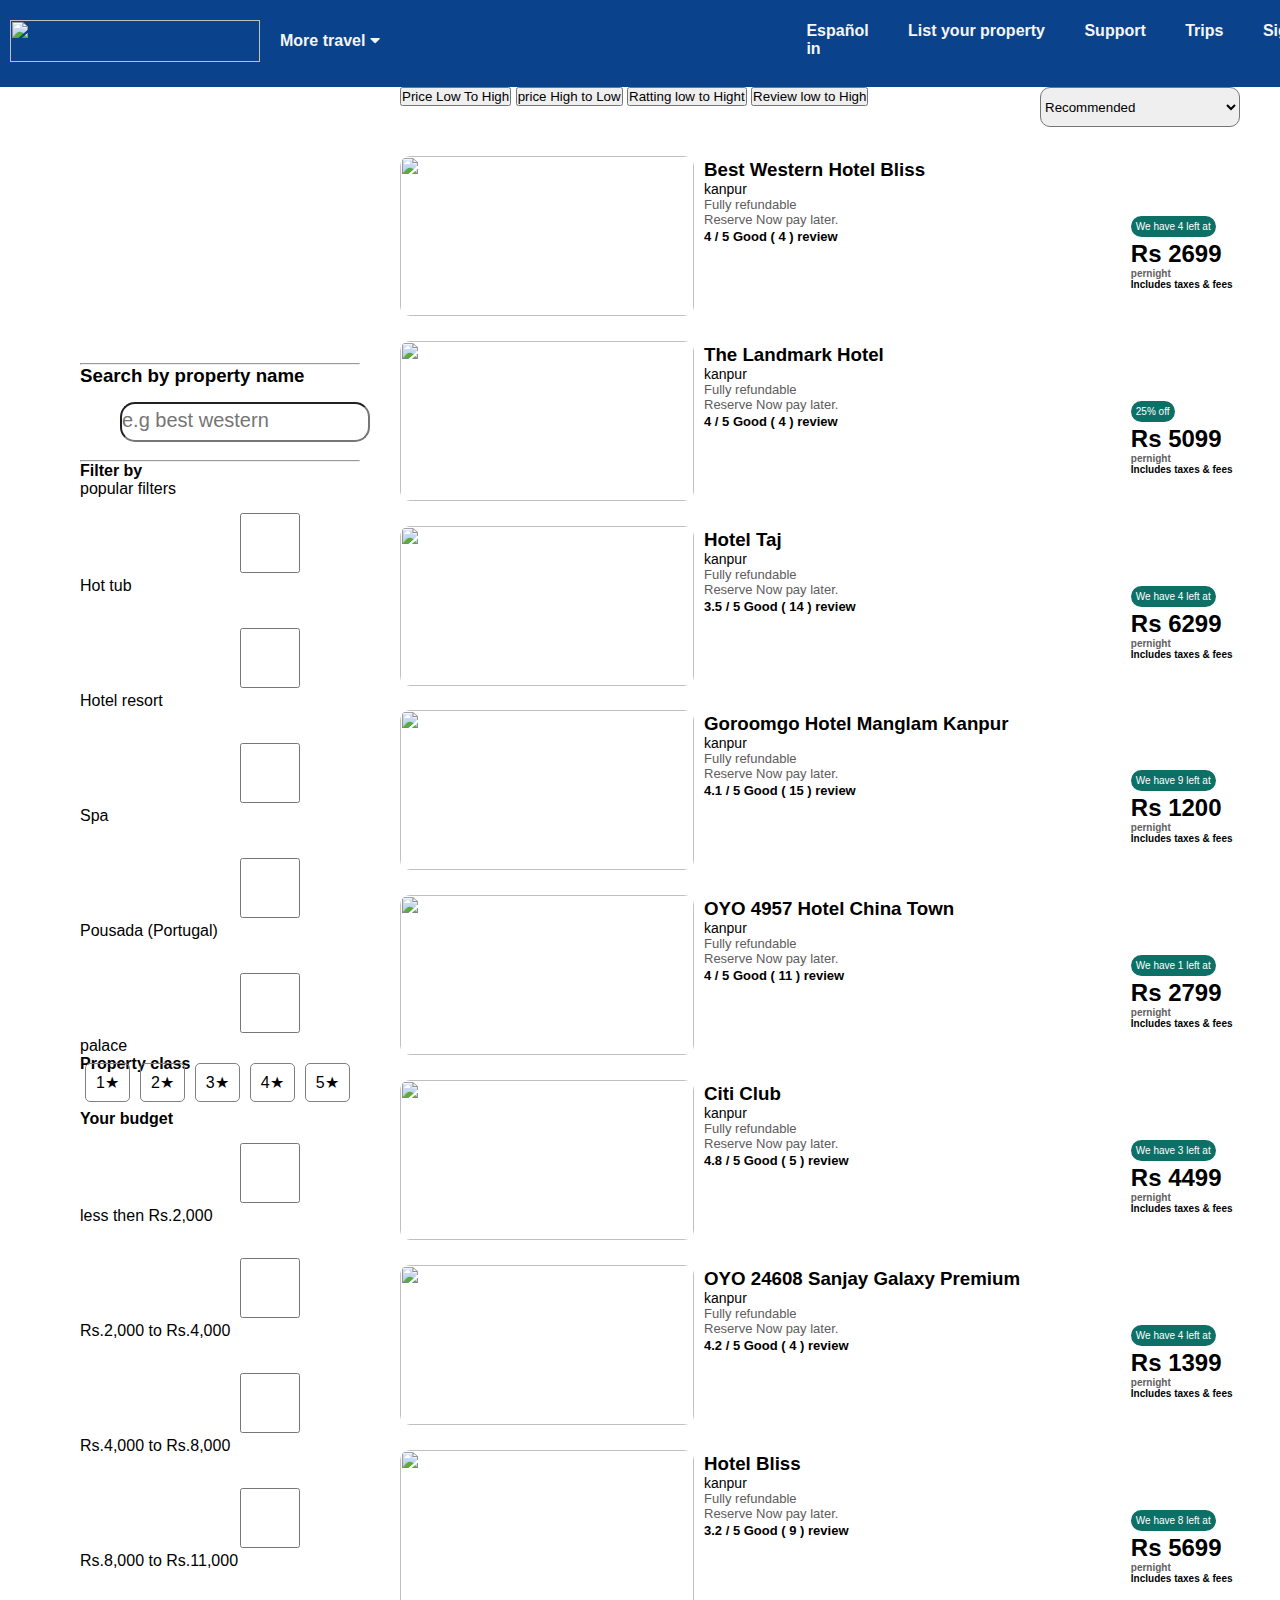
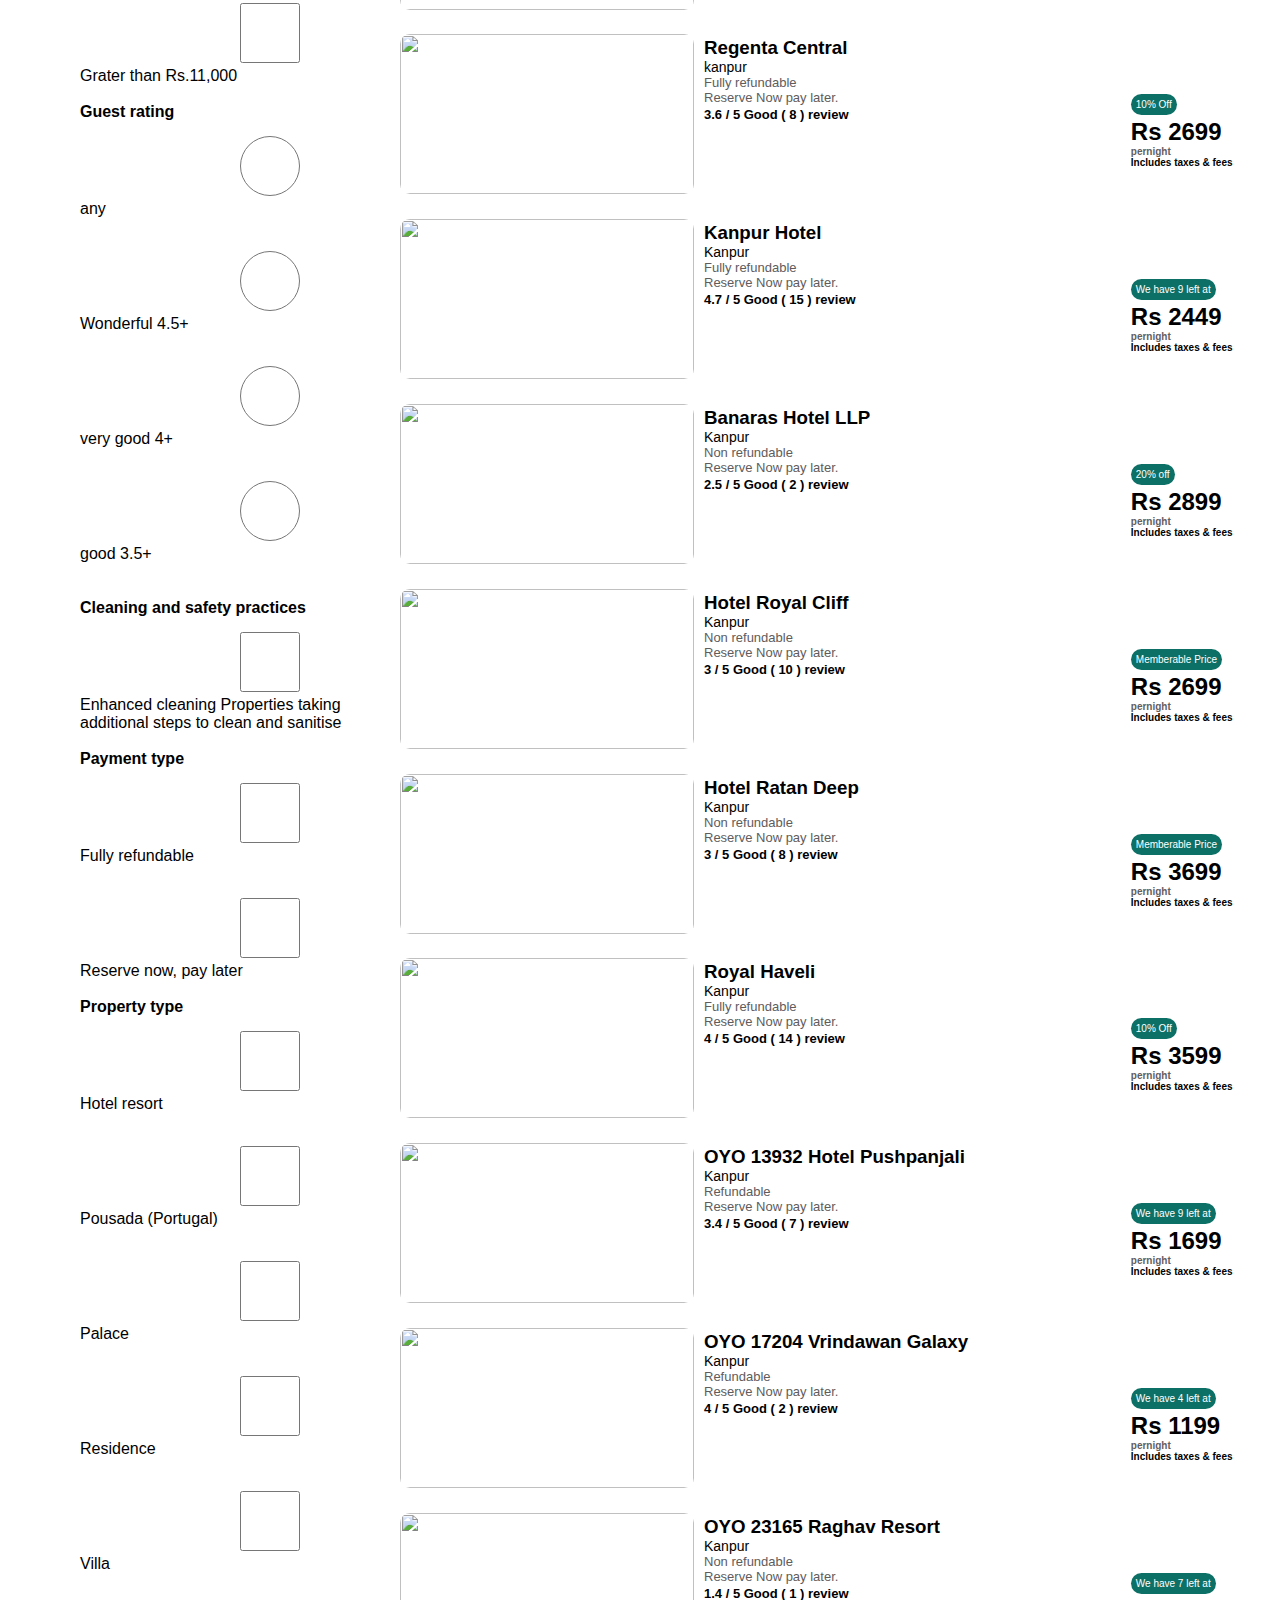
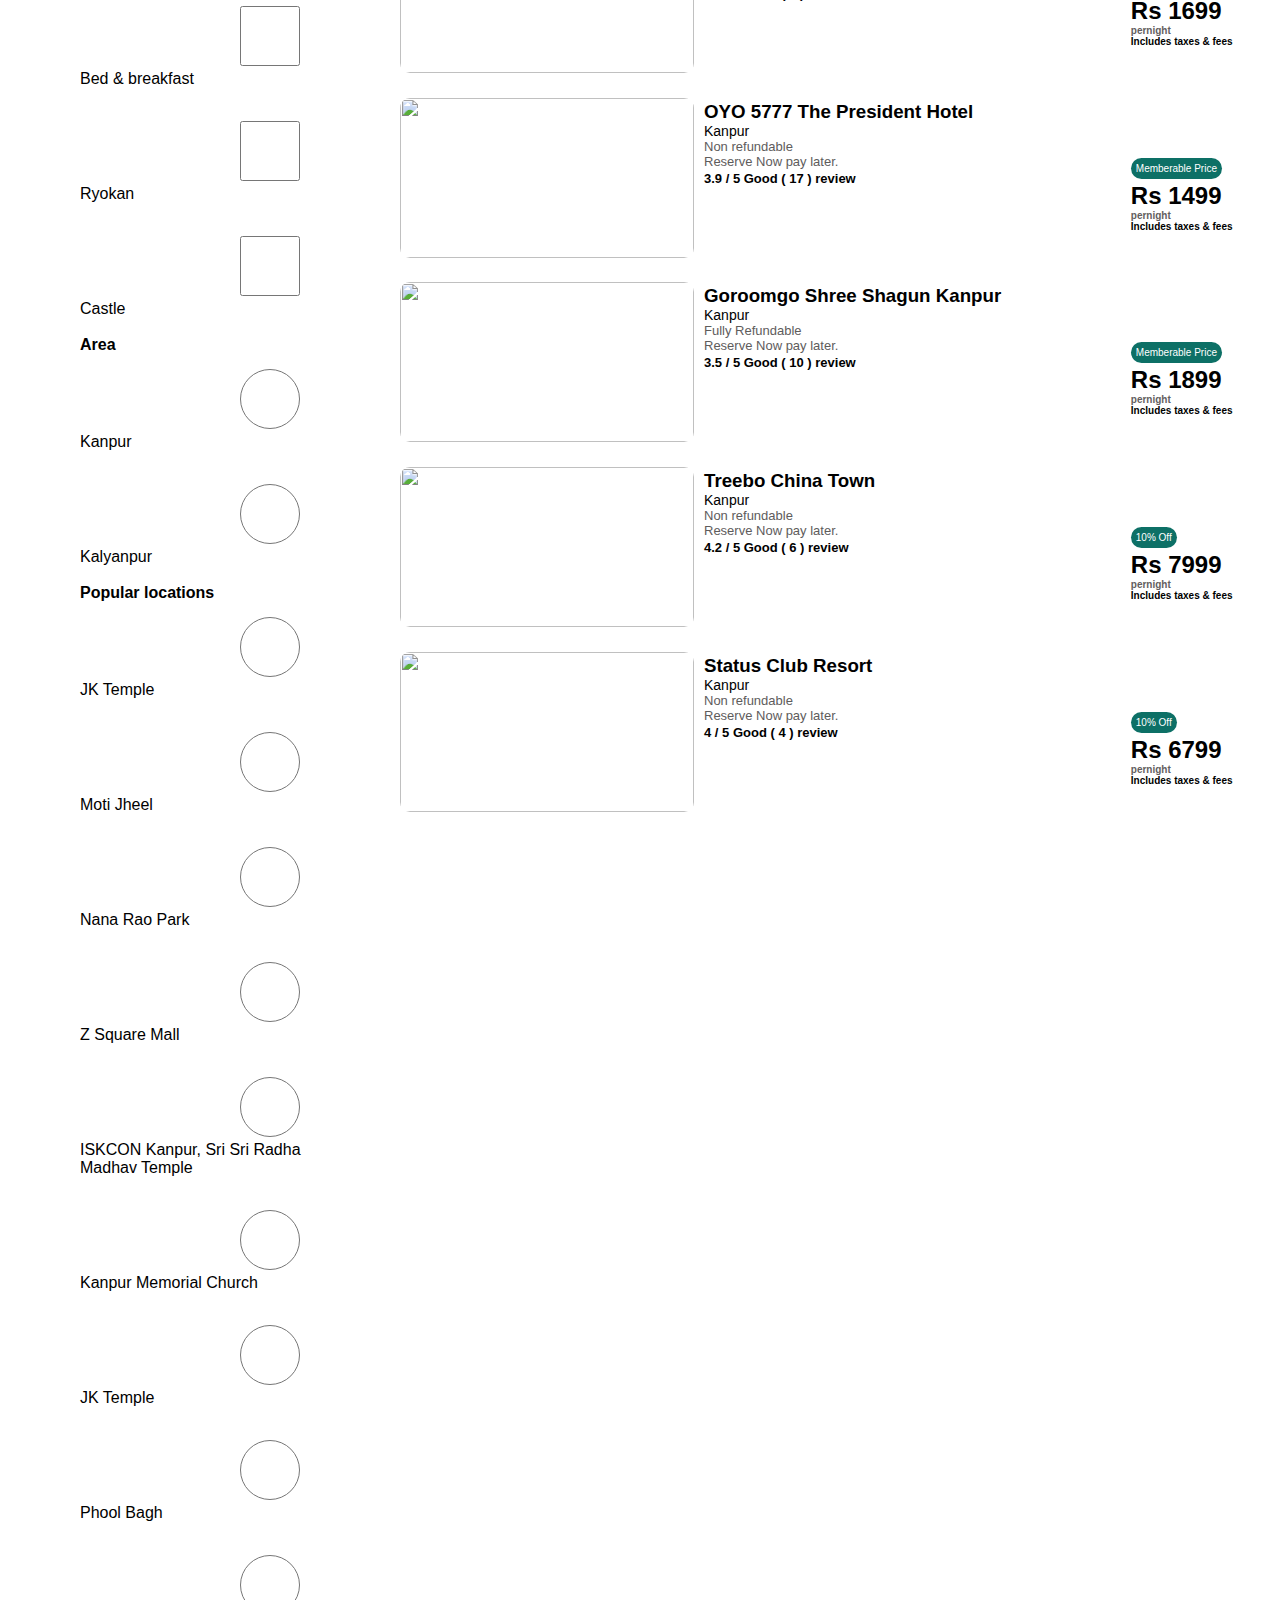
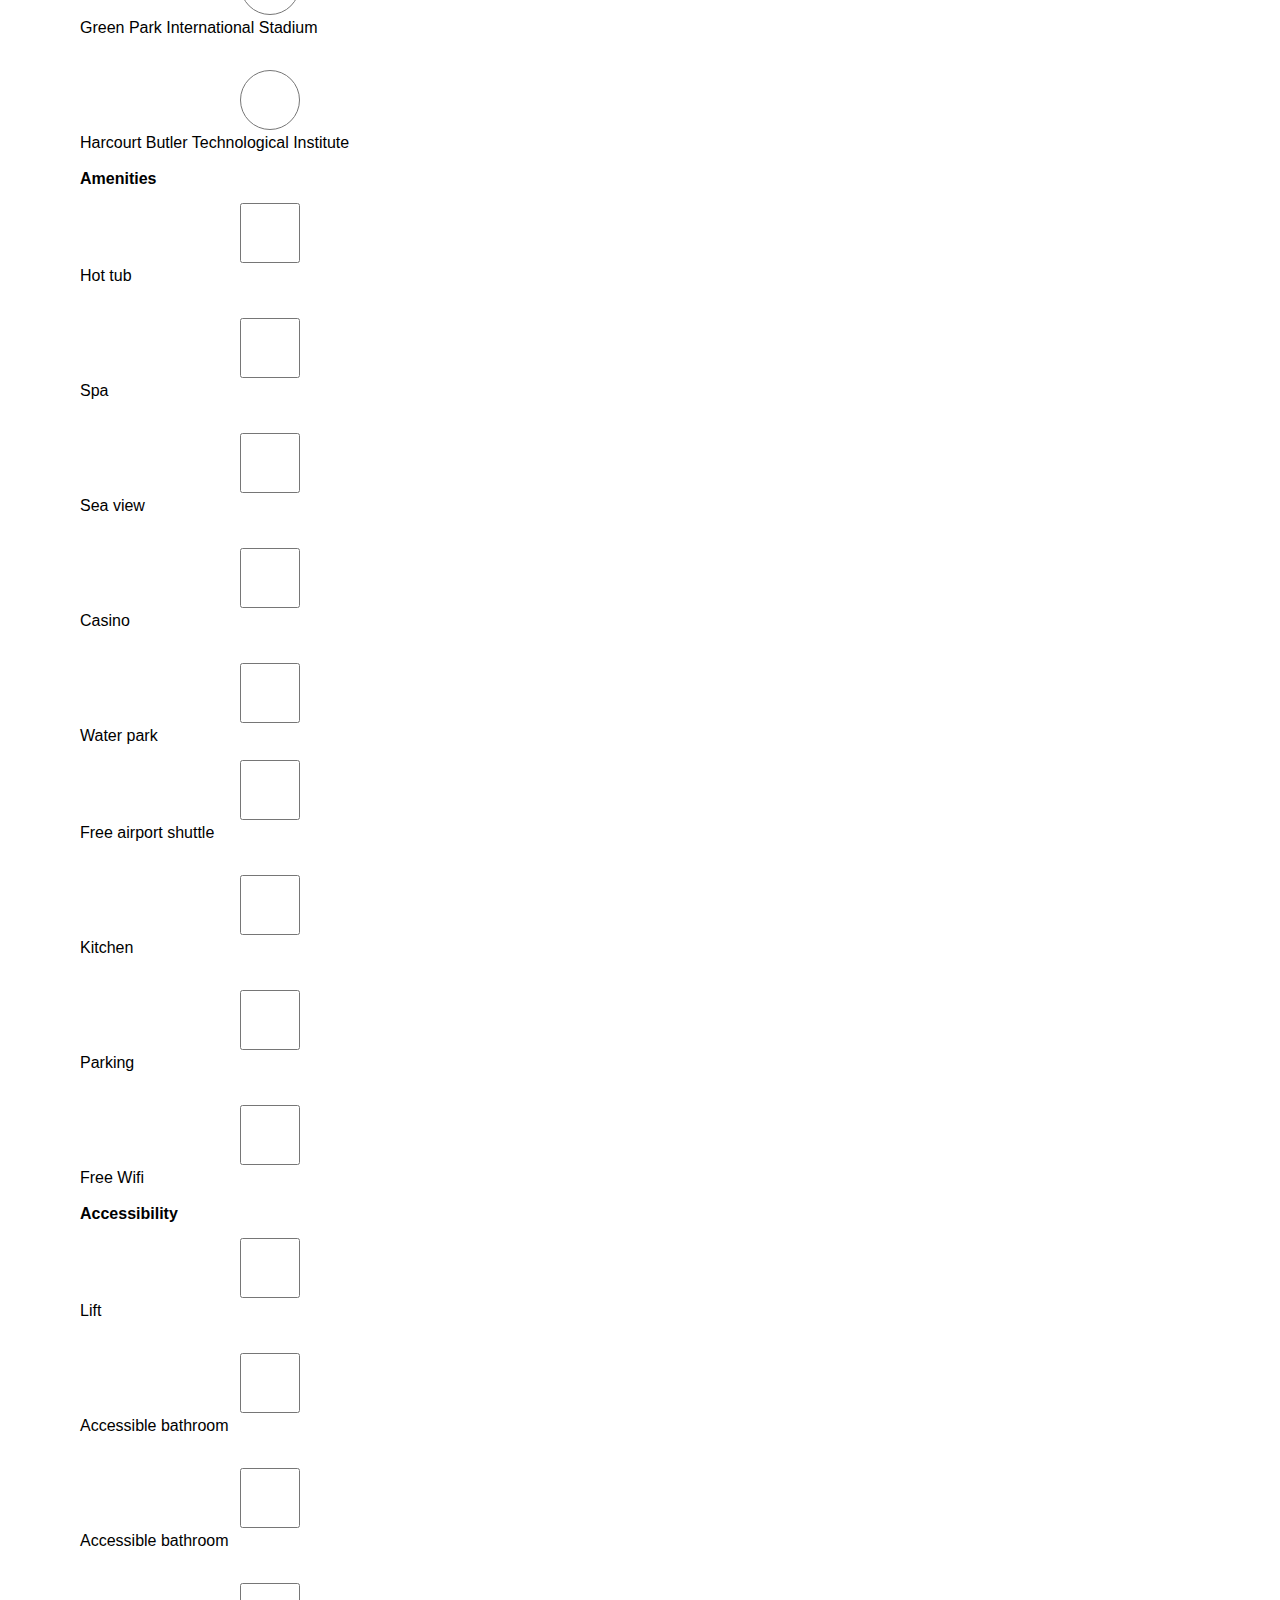
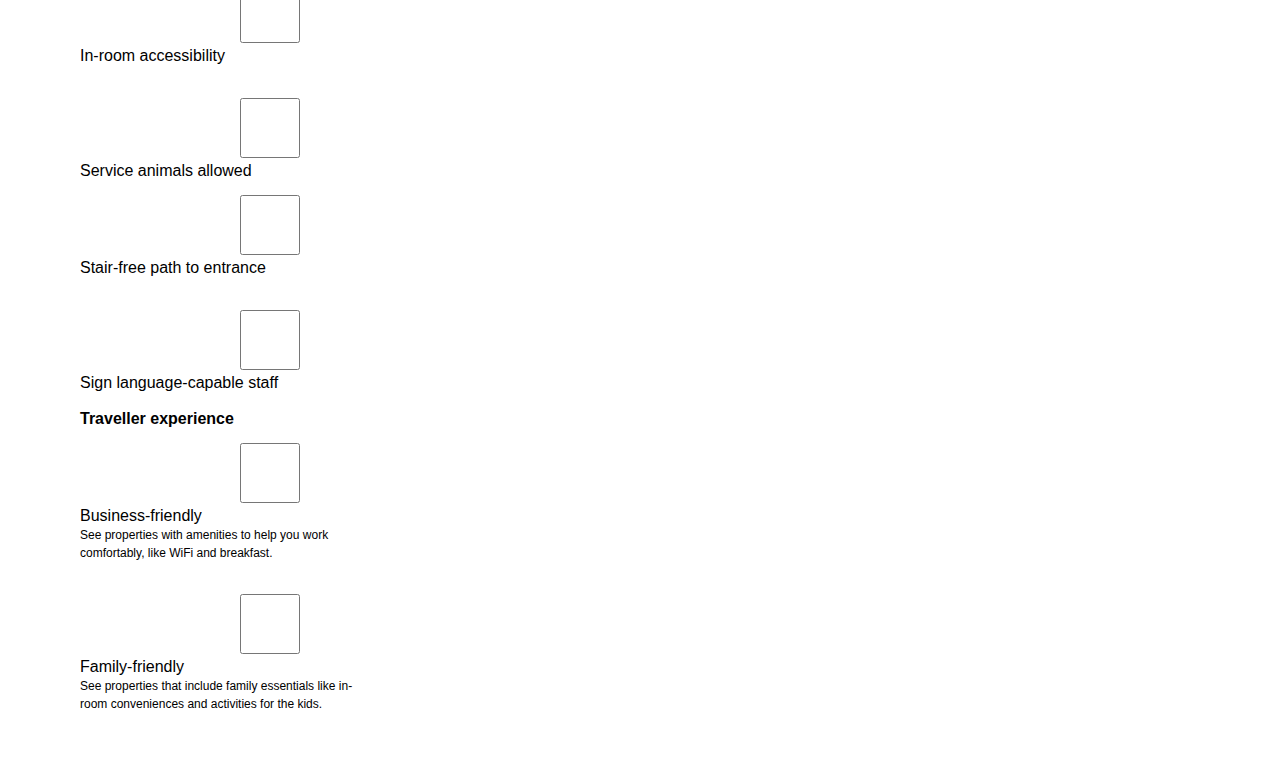
==== hotels.html @ e1386c5a "final" ====
<!DOCTYPE html>
<html lang="en">
<head>
    <meta charset="UTF-8">
    <meta http-equiv="X-UA-Compatible" content="IE=edge">
    <meta name="viewport" content="width=device-width, initial-scale=1.0">
    <title>Travelocity</title>
    <link rel="stylesheet" href="https://cdnjs.cloudflare.com/ajax/libs/font-awesome/5.15.4/css/all.min.css">
    <link rel="stylesheet" href="./styles/index.css">
    <link rel="stylesheet" href="/styles/hotels.css">
    <link rel="icon"
        href="https://yt3.ggpht.com/ytc/AKedOLR5Y-hChGH3WyXU_LtXt24yqEXn-lbZf4PVrjvhDR4=s900-c-k-c0x00ffffff-no-rj"
        type="image/x-icon">
</head>
<body>
                                <!-- --------nav section  starts------------ -->
<nav id="navbar">
    <div id="logo" class="logo-c">     
        <a href="/index.html"><img src="https://www.travelocity.com/_dms/header/logo.svg?locale=en_US&siteid=80001&2" alt="" id="logo-img"></a>
    </div>
    
    <div id="moreTravel">
        <a href=""><p>More travel <i class="fa fa-caret-down"></i></p></a>
    </div>

    <div id="menu-nav">
        <span>
            <a class="menu-bar" href="">Español</a>
            <a class="menu-bar" href="">List your property</a>
            <a class="menu-bar" href="">Support</a>
            <a class="menu-bar" href="">Trips</a>
            <a id="login-menu" class="menu-bar" href="">Sign in</a>
        </span>
    </div>
</nav>


<!-- -----------sign in starts------------- -->

<div id="login">
   <p><strong>Members can access discounts and special features</strong></p>
   <a href="/signIn.html"><button>Sign in</button></a>
   <a id="freeAc" href="/signUp.html">Create a free account</a>

   <hr style="margin: 30px 0px 10px 0px;">

   <a href="">Feedback</a>
</div>

<!-- --------------sign in ends--------------- -->



                                <!-- -----------nav section ends--------------->

        <div id="container-main-div">
            <div id="first-side">
                <div class="class-map">
                    <!-- <img id="map-image"src="https://i0.wp.com/cssscript.com/wp-content/uploads/2018/03/Simple-Location-Picker.png?fit=561%2C421&ssl=1"><br> -->
                    <!-- <a id="map-loction-id" href="https://">view in a map</a> -->
                </div><br><br>
                <hr>
                <h3>Search by property name</h3>
                <input type="surch" id="surch-box-id" placeholder="e.g best western">
                <br>
                <br>
                <hr>
                <h4>Filter by</h4>
                <p>popular filters</p>
                <form action="" id="filter-by-form-1">
                    <input type="checkbox" name="" id=""><label>Hot tub</label><br><br>
                    <input type="checkbox" name="" id=""><label>Hotel resort</label><br><br>
                    <input type="checkbox" name="" id=""><label>Spa</label><br><br>
                    <input type="checkbox" name="" id=""><label>Pousada (Portugal)</label><br><br>
                    <input type="checkbox" name="" id=""><label>palace</label><br>
                </form>
                <h4>Property class</h4>
                <div>
                    <span class="class-property">1&#9733;</span><span class="class-property">2&#9733;</span><span
                        class="class-property">3&#9733;</span><span class="class-property">4&#9733;</span><span
                        class="class-property">5&#9733;</span>
                </div>
                <br>
                <h4>Your budget</h4>
                <form action="" id="filter-by-form-2">
                    <input type="checkbox" name="" id=""><label>less then Rs.2,000</label><br><br>
                    <input type="checkbox" name="" id=""><label>Rs.2,000 to Rs.4,000</label><br><br>
                    <input type="checkbox" name="" id=""><label>Rs.4,000 to Rs.8,000</label><br><br>
                    <input type="checkbox" name="" id=""><label>Rs.8,000 to Rs.11,000</label><br><br>
                    <input type="checkbox" name="" id=""><label>Grater than Rs.11,000</label><br>
                </form>
                <br>
                <h4>Guest rating</h4>
                <form action="" id="filter-by-form-3">
                    <input type="radio" name="" id=""><label>any</label><br><br>
                    <input type="radio" name="" id=""><label>Wonderful 4.5+</label><br><br>
                    <input type="radio" name="" id=""><label>very good 4+</label><br><br>
                    <input type="radio" name="" id=""><label>good 3.5+</label><br><br>
    
                </form>
                <br>
                <h4>Cleaning and safety practices</h4>
                <input type="checkbox" name="" id=""><label>Enhanced cleaning
                    Properties taking additional steps to clean and sanitise</label><br><br>
    
                <h4>Payment type</h4>
    
                <form action="" id="filter-by-form-4">
                    <input type="checkbox" name="" id=""><label>Fully refundable</label><br><br>
                    <input type="checkbox" name="" id=""><label>Reserve now, pay later</label><br><br>
                </form>
    
                <h4>Property type</h4>
                <form action="" id="filter-by-form-5">
                    <input type="checkbox" name="" id=""><label>Hotel resort</label><br><br>
                    <input type="checkbox" name="" id=""><label>Pousada (Portugal)</label><br><br>
                    <input type="checkbox" name="" id=""><label>Palace</label><br><br>
                    <input type="checkbox" name="" id=""><label> Residence</label><br><br>
                    <input type="checkbox" name="" id=""><label>Villa</label><br><br>
                    <input type="checkbox" name="" id=""><label>Bed & breakfast</label><br><br>
                    <input type="checkbox" name="" id=""><label>Ryokan</label><br><br>
                    <input type="checkbox" name="" id=""><label>Castle</label><br>
                </form>
                <br>
    
                <h4>Area</h4>
                <form action="" id="filter-by-form-6">
                    <input type="radio" name="" id=""><label>Kanpur</label><br><br>
                    <input type="radio" name="" id=""><label>Kalyanpur</label><br><br>
                </form>
    
                <h4>Popular locations</h4>
                <form action="" id="filter-by-form-7">
                    <input type="radio" name="" id=""><label>JK Temple</label><br><br>
                    <input type="radio" name="" id=""><label>Moti Jheel</label><br><br>
                    <input type="radio" name="" id=""><label>Nana Rao Park</label><br><br>
                    <input type="radio" name="" id=""><label>Z Square Mall</label><br><br>
                    <input type="radio" name="" id=""><label>ISKCON Kanpur, Sri Sri Radha Madhav Temple</label><br><br>
                    <input type="radio" name="" id=""><label>Kanpur Memorial Church</label><br><br>
                    <input type="radio" name="" id=""><label>JK Temple</label><br><br>
                    <input type="radio" name="" id=""><label>Phool Bagh</label><br><br>
                    <input type="radio" name="" id=""><label>Green Park International Stadium</label><br><br>
                    <input type="radio" name="" id=""><label>Harcourt Butler Technological Institute</label><br><br>
                </form>
                <h4>Amenities</h4>
                <form action="" id="filter-by-form-8">
                    <input type="checkbox" name="" id=""><label>Hot tub</label><br><br>
                    <input type="checkbox" name="" id=""><label>Spa</label><br><br>
                    <input type="checkbox" name="" id=""><label>Sea view</label><br><br>
    
                    <input type="checkbox" name="" id=""><label>Casino</label><br><br>
                    <input type="checkbox" name="" id=""><label>Water park</label><br>
                    <input type="checkbox" name="" id=""><label>Free airport shuttle</label><br><br>
                    <input type="checkbox" name="" id=""><label>Kitchen</label><br><br>
                    <input type="checkbox" name="" id=""><label>
                        Parking</label><br><br>
                    <input type="checkbox" name="" id=""><label>
                        Free Wifi</label><br><br>
                </form>
                <h4>Accessibility</h4>
                <form action="" id="filter-by-form-9">
                    <input type="checkbox" name="" id=""><label>
                        Lift</label><br><br>
                    <input type="checkbox" name="" id=""><label>Accessible bathroom</label><br><br>
                    <input type="checkbox" name="" id=""><label>Accessible bathroom</label><br><br>
    
                    <input type="checkbox" name="" id=""><label>In-room accessibility</label><br><br>
                    <input type="checkbox" name="" id=""><label>Service animals allowed</label><br>
                    <input type="checkbox" name="" id=""><label>
                        Stair-free path to entrance</label><br><br>
                    <input type="checkbox" name="" id=""><label>Sign language-capable staff</label><br><br>
    
                </form>
                <h4>Traveller experience</h4>
                <form action="" id="filter-by-form-10">
                    <input type="checkbox" name="" id=""><label>Business-friendly<br><span class="traveller-class">
                            See properties with amenities to help you work comfortably, like WiFi and
                            breakfast.</span></label><br><br>
                    <input type="checkbox" name="" id=""><label>Family-friendly<br><span class="traveller-class">
                            See properties that include family essentials like in-room conveniences and activities for the
                            kids.</span></label><br><br>
                </form>
    
            </div>
            <div id="id-all-hotels">
                <button onclick="sortLH()">
                    Price Low To High
                </button>
                <button onclick="sortHL()">price High to Low</button>
                <button onclick="rattingLH()">Ratting low to Hight</button>
                <button onclick="reviewLH()">Review low to High</button>
    
    
                <select id="filter-id" value="" onchange="sortLH()">
                    <option value="Recommended">Recommended</option>
                    <option value="price" onchange="sorLH()">price</option>
                    <option value="price+our choise" onchange="sortHL()">price+our choise</option>
                    <option value="price+our choise" onchange="sortHL()">price+our choise</option>
                    <option value="price+our choise" onchange="sortreview()">price+our choise</option>
                    <option value="guest-ratting+our-choise" onchange="sortcosreview()"><button
                            onclick="sortHL()">guest-ratting+our choise</button></option>
                </select>
            </div>
        </div>
                               

    
</body>
</html>

<script src="/scripts/index.js"></script>
<script src="/scripts/hotels.js"></script>
---- styles/index.css ----
*{
    margin: 0px;
    padding: 0px;
    box-sizing: border-box;
    font-family: -apple-system, BlinkMacSystemFont, "Segoe UI", Roboto, "Helvetica Neue", Arial, sans-serif;
}

html {
    overflow-x: hidden;
    scroll-behavior: smooth;
}

#navbar {
    width: 100%;
    height: 87px;
    background-color: #0a438b;
    padding-top: 20px;
}
#logo {
    width: 250px;
    height: 42px;
    position: relative;
    left: 10px;
}
#logo-img {
    width: 250px;
    height: 42px;
}
#moreTravel a{
    color: whitesmoke;
    position: relative;
    left: 280px;
    bottom: 30px;
    font-size: 16px;
    font-weight: 600;
    text-decoration: none;
}
#menu-nav {
    position: relative;
    left: 60%;
    top: -58px;
    width: 590px;
    height: 42px;
}
.menu-bar {
    text-decoration: none;
    color: whitesmoke;
    margin-right: 35px;
    font-weight: 600;
    font-size: 16px;
}

#login {
    width: 450px;
    height: 320px;
    border: 2px solid black;
    border-radius: 10px;
    position: absolute;
    top: 8%;
    right: 4.5%;
    background-color: white;
    padding: 30px 30px;
    font-size: 18px;
    transform:scale(0);
    transform-origin: top right;
}
#login.active {
    transform:scale(1);
}
#login button{
    display: block;
    width: 100%;
    height: 40px;
    margin-top: 30px;
    margin-bottom: 30px;
    font-size: 17px;
    font-weight: 700;
    background-color: #0e5bb9;
    border-radius: 10px;
    color: whitesmoke;
    cursor: pointer;
}
#freeAc {
   margin-left: 30%;
}

#login a{
    text-decoration: none;
    font-weight: 600;
}

/* --------------homepage starts------------ */

#home-container1 {
    width: 100%;
    height: 500px;
    background-image: url("https://forever.travel-assets.com/flex/flexmanager/images/2021/12/20/TVLY_JanuarySale_imgB_1920x1440_20211210.jpg");
    background-size: auto auto;
    background-repeat: no-repeat;
    position: relative;
    padding-top: 10px;
    
}


.class-main-homepage {
    background-color: white;
    border: 1px solid gray;
    width: 80%;
    height: 370px;
    border-radius: 10px;
    margin: auto;
    margin-top: 40px;
    font-family: "Helvetica Neue", Arial, "Lucida Grande", sans-serif;
}

.class-main-second-homepage {
    display: flex;
    width: 50%;
    margin: auto;


}

.class-main-input-homepage {
    display: flex;
    /* display: grid;
    grid-template-columns: 35% 20% 20% 25%;
    grid-gap: 15px; */
    margin: auto;
   
    padding:15px;

}
.class-main-home{
    background-color: grey;
    border-radius: 6px;
    height:40px;padding:16px;
}

.class-input-homepage {
    border-radius: 12px;

    height: 50px;
    border: 1px solid grey;
    padding:5px;

}
#select-id-1{
    width:550px;
    margin-top: 20px;
}
input::-webkit-input-placeholder {
    font-size: 20px;
    line-height: 3;
}

#id {
    width: 35%;
   
}

#datein {
    width: 15%;
  

}

#dateout {
  
    width: 15%;
   

}

#id-1 {
    margin-right:30px;
   width:20%

   
}

#check {
    width: 20px;
}



#btn-id-homepage {
    margin-left: 40%;
    height: 60px;
    border-radius: 10px;
    background-color: blue;
    color: white;
    padding: 5px;
    font-size: 20px;
    width: 250px
   
}

input {
    width: 300px;
    height: 60px;
    border-radius: 10px;
    margin: auto;
    margin-left: 40px;
    margin-top: 15px;
}


.class-main-packages {
    text-decoration: none;
    color: #343b53;
    padding: 20px;
    margin: auto;
}

#id-hr {
    width: 90%;
    margin: auto;
}

.class-image-1 {
    background-image: url("https://a.travel-assets.com/travel-assets-manager/gmvd-1482-bookearly-emea/667x320.jpg");
    width: 82%;
    margin: auto;
    height: 300px;
    border-radius: 10px;

    margin-top: 180px;
    background-size: cover;
    font-size: 25px;
    color: white;
}

#id-content {
    
    position: absolute;
    bottom: -120px;
    
}

.class-plan-your-trip {
    display: grid;
    grid-template-columns: 30% 55% 18%;
    width: 82%;
    margin: auto;
    height: 330px;
    border: 1px solid grey;
    border-radius: 10px;

    margin-top: 440px;
}

.class-image-img {
    width: 350px;
    height: 330px;

}

.class-image-barcode {
    width: 70%;

}

.mid-class-in>h1 {
    font-size: 40px;
}

.class-Qrcode {

    margin-left: 15px;

    font-size: 20px;
}

#button-id {
    color: white;
    background-color: blue;
    font-size: 20px;
}

.class-input-getapp {
    border-radius: 15px;
    width: 190px;
    height: 60px;
    border: 2px solid grey;
}

input::-webkit-input-placeholder {
    font-size: 20px;
    line-height: 3;
}

.content-Explore {

    text-decoration: none;
    color: blue;

}

.content-Explore:hover {
    text-decoration: underline;
}

.content-Explore-1 {
    margin-top: 100px;
    text-align: center;
}

/* footer start */
.footer-class {
    display: grid;
    grid-template-columns: 17% 17% 22% 20% 22%;
    width: 80%;
    margin: auto;
    margin-top: 100px;
}


a {
    text-decoration: none;

}

a:hover {
    text-decoration: underline;
}
.footer-img{
   width:20%
}

ul {
    margin-left: 70px;


}

#footer-last-img {
    margin: auto;
    display: block;
    margin-top: 50px;
    margin-bottom: 50px;
}

#footer-last-para {
    text-align: center;
    color: #343b53;
    margin-bottom: 100px;
}


/* footer end */

/* --------------homepage ends------------ */
---- styles/hotels.css ----
*{
    margin: 0px;
    padding: 0px;
    box-sizing: border-box;
    font-family: -apple-system, BlinkMacSystemFont, "Segoe UI", Roboto, "Helvetica Neue", Arial, sans-serif;
}

html {
    overflow-x: hidden;
    scroll-behavior: smooth;
}

#navbar {
    width: 100%;
    height: 87px;
    background-color: #0a438b;
    padding-top: 20px;
}
#logo {
    width: 250px;
    height: 42px;
    position: relative;
    left: 10px;
}
#logo-img {
    width: 250px;
    height: 42px;
}
#moreTravel a{
    color: whitesmoke;
    position: relative;
    left: 280px;
    bottom: 30px;
    font-size: 16px;
    font-weight: 600;
    text-decoration: none;
}
#menu-nav {
    position: relative;
    left: 63%;
    top: -58px;
    width: 530px;
    height: 42px;
}
.menu-bar {
    text-decoration: none;
    color: whitesmoke;
    margin-right: 35px;
    font-weight: 600;
    font-size: 16px;
}

#login {
    width: 450px;
    height: 320px;
    border: 2px solid black;
    border-radius: 10px;
    position: absolute;
    top: 8%;
    right: 4.5%;
    background-color: white;
    padding: 30px 30px;
    font-size: 18px;
    transform:scale(0);
    transform-origin: top right;
}
#login.active {
    transform:scale(1);
}
#login button{
    display: block;
    width: 100%;
    height: 40px;
    margin-top: 30px;
    margin-bottom: 30px;
    font-size: 17px;
    font-weight: 700;
    background-color: #0e5bb9;
    border-radius: 10px;
    color: whitesmoke;
    cursor: pointer;
}
#freeAc {
   margin-left: 30%;
}

#login a{
    text-decoration: none;
    font-weight: 600;
}

/* nav ends------------------------------------------- */

#container-main-div {
    width: 1200px;
    margin: auto;
    display: grid;
    grid-template-columns: 30% 70%;
    cursor: pointer;
}

#container {
    width: 100%;
    display: grid;
    grid-template-columns: 100%;
    margin: auto;
    height: 160px;
    grid-gap: 3%;
    border-radius: 10px;

    margin-top: 30px;
    cursor: pointer;
}

#container>div {
    margin-top: 20px;
    border-radius: 10px;
}

.image-class {
    display: grid;
    grid-template-columns: 35% 52% 13%;
    height: 160px;
    background-color: white;
}



img {
    
}

#img-id-hotels {
    width: 100%;
    height: 160px;
    border-radius: 10px;
}

#para-div-id {
    padding: 10px;

}

#item-price {
    font-size: 24px;
    margin-top: 6px;


}

#offer-id {

    font-size: 10px;
    padding: 5px;
    color: white;
    background-color: #0d7066;
    border-radius: 20px;


}

.class-name {
    margin-top: -7px;
    margin-bottom: 18px;
}

.class-location {
    margin-top: -18px;
    font-size: 14px;
}

.class-price {
    margin-top: 60px;

}

.class-details {
    font-size: 13px;
    color: rgb(94, 92, 92);
}

#per-night {

    font-size: 10px;
}

#per-night::first-line {
    color: rgb(99, 94, 94);
}

.review-class {

    font-size: 13px;
    font-weight: bold;
}

.class-map {
    background-image: url("https://i0.wp.com/cssscript.com/wp-content/uploads/2018/03/Simple-Location-Picker.png?fit=561%2C421&ssl=1");
    height: 200px;
    width: 100%;
    margin: auto;

}

#first-side {
    padding: 40px;

}

#surch-box-id {
    width: 250px;
    height: 40px;
    border-radius: 15px;
}


/* #map-loction-id {
  
    background-color: white;
    width: 80%;

} */

.class-property {
    padding: 10px;
    border: 1px solid grey;
    border-radius: 5px;
    margin: 5px;
}

#filter-id {

    float: right;
    width: 200px;
    height: 40px;

    border-radius: 10px;

}

.traveller-class {
    font-size: 12px;
}
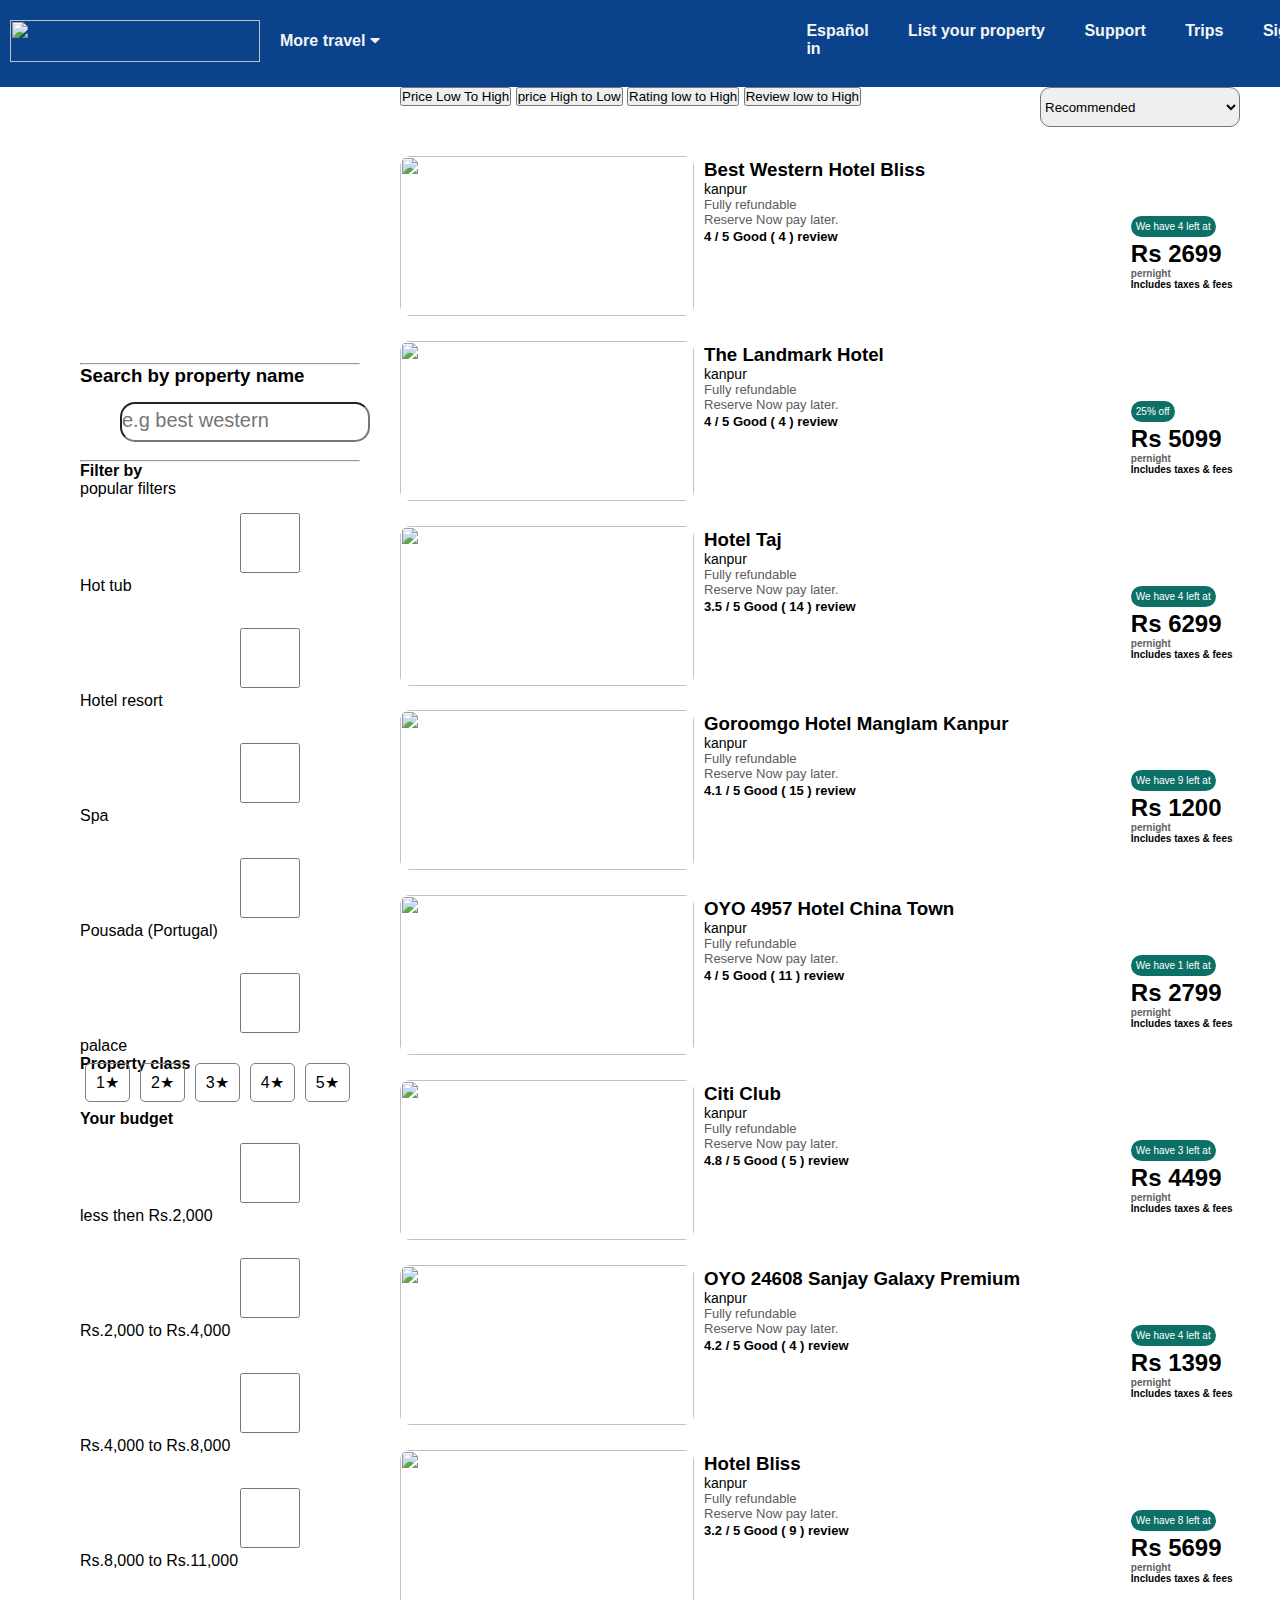
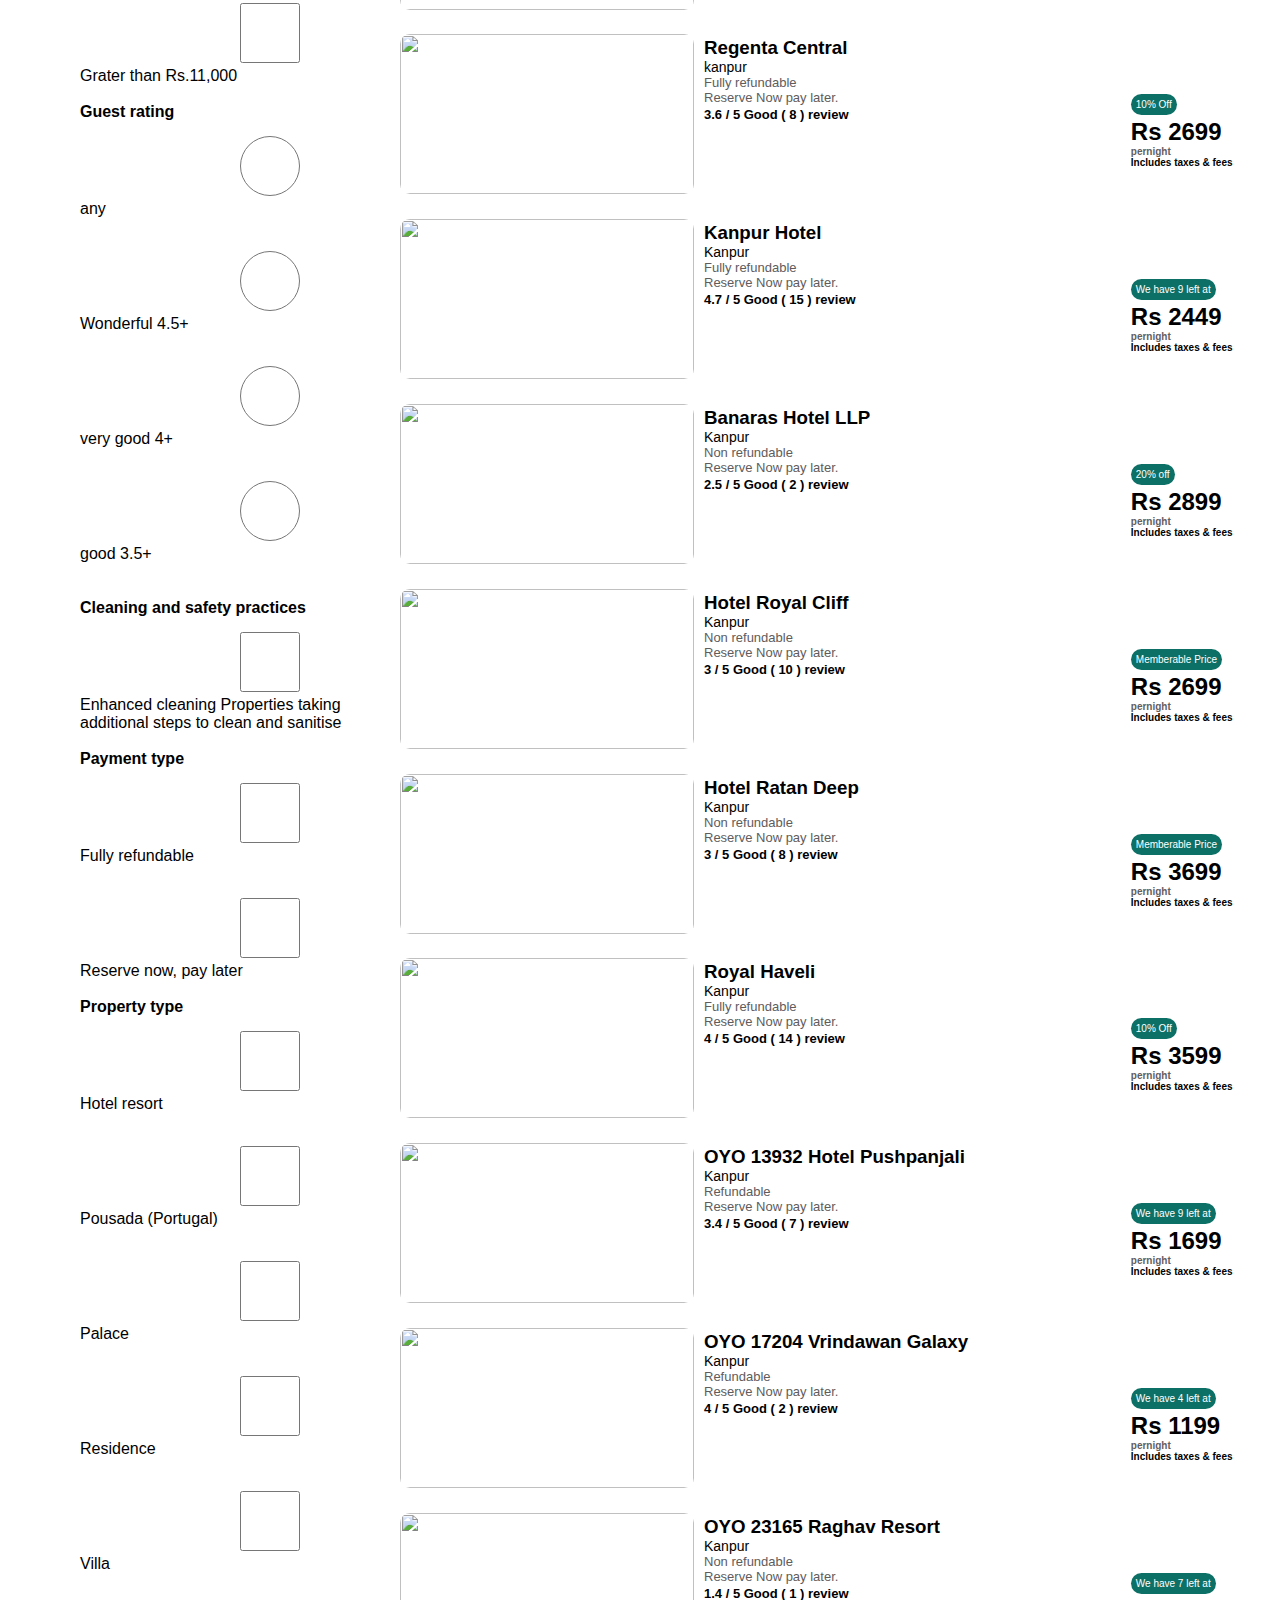
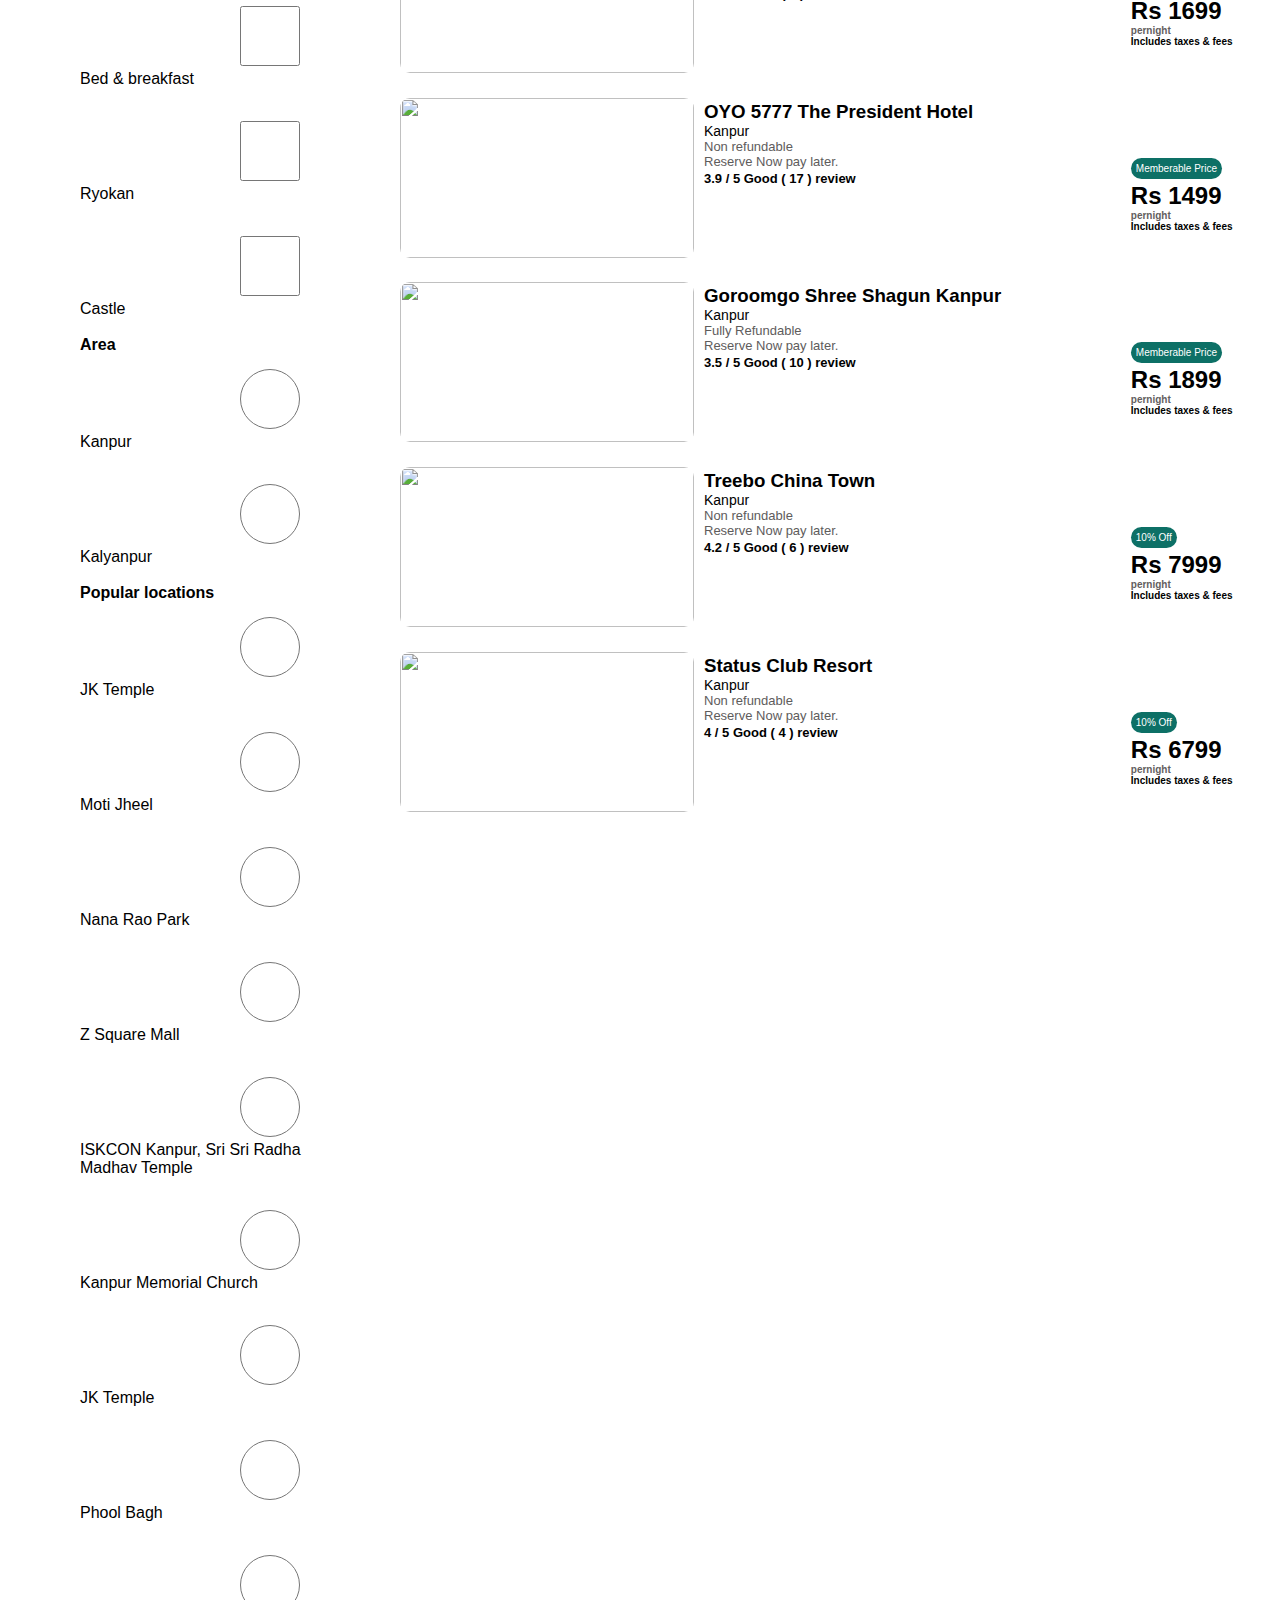
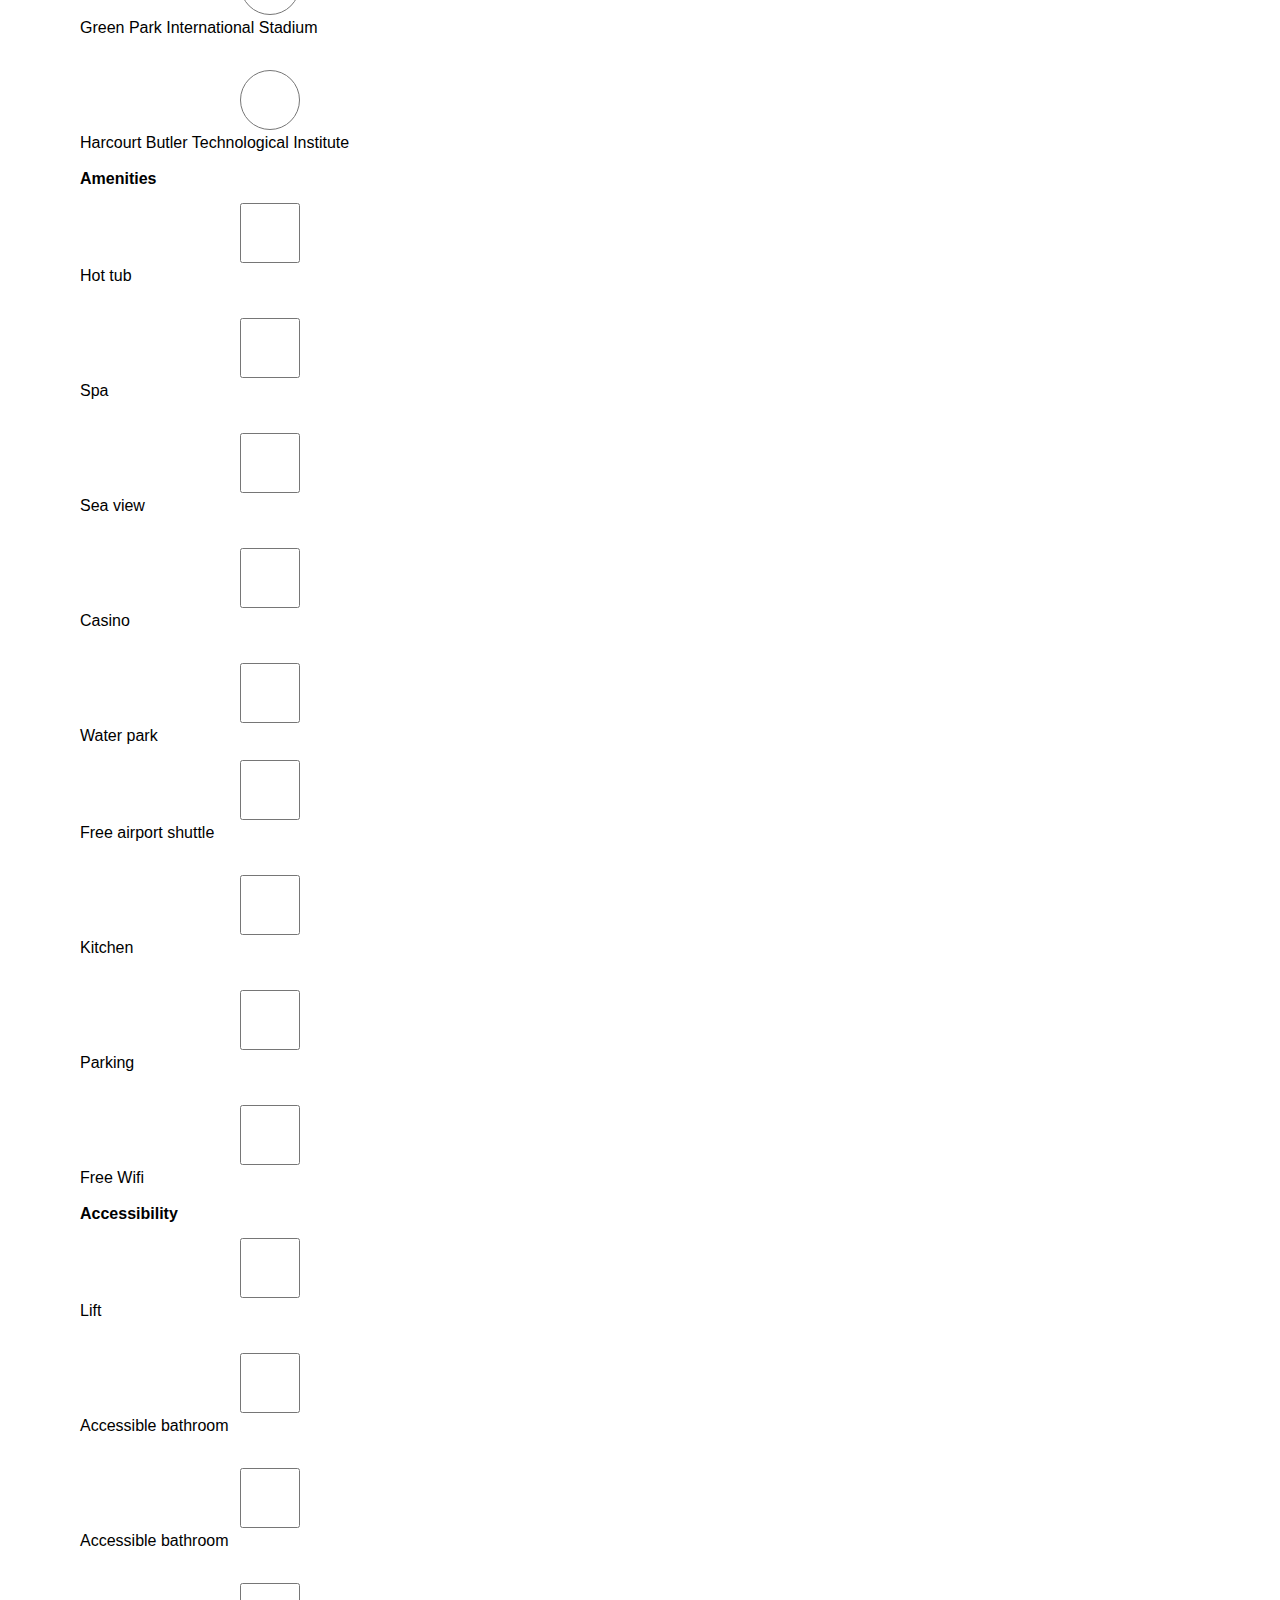
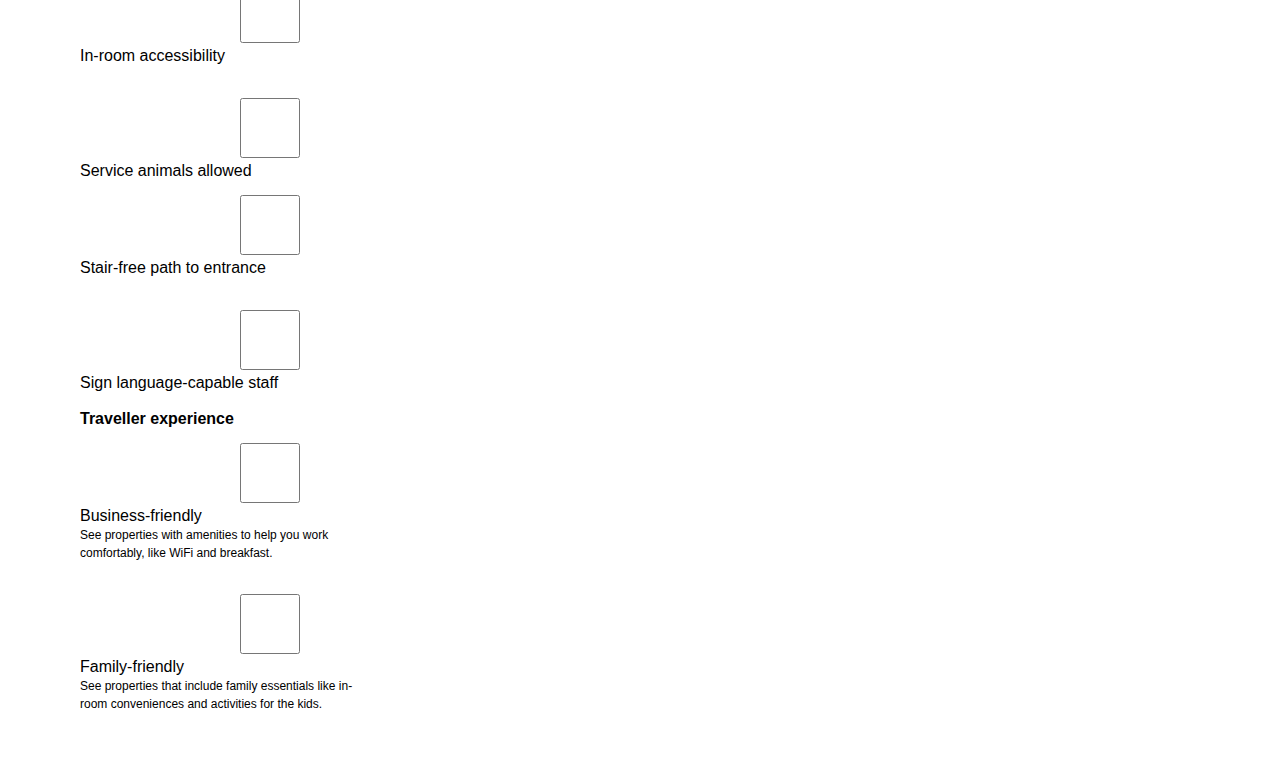
==== commit 3983e916: "update" ====
--- a/hotels.html
+++ b/hotels.html
@@ -187,7 +187,7 @@
                     Price Low To High
                 </button>
                 <button onclick="sortHL()">price High to Low</button>
-                <button onclick="rattingLH()">Ratting low to Hight</button>
+                <button onclick="rattingLH()">Rating low to High</button>
                 <button onclick="reviewLH()">Review low to High</button>
     
     
